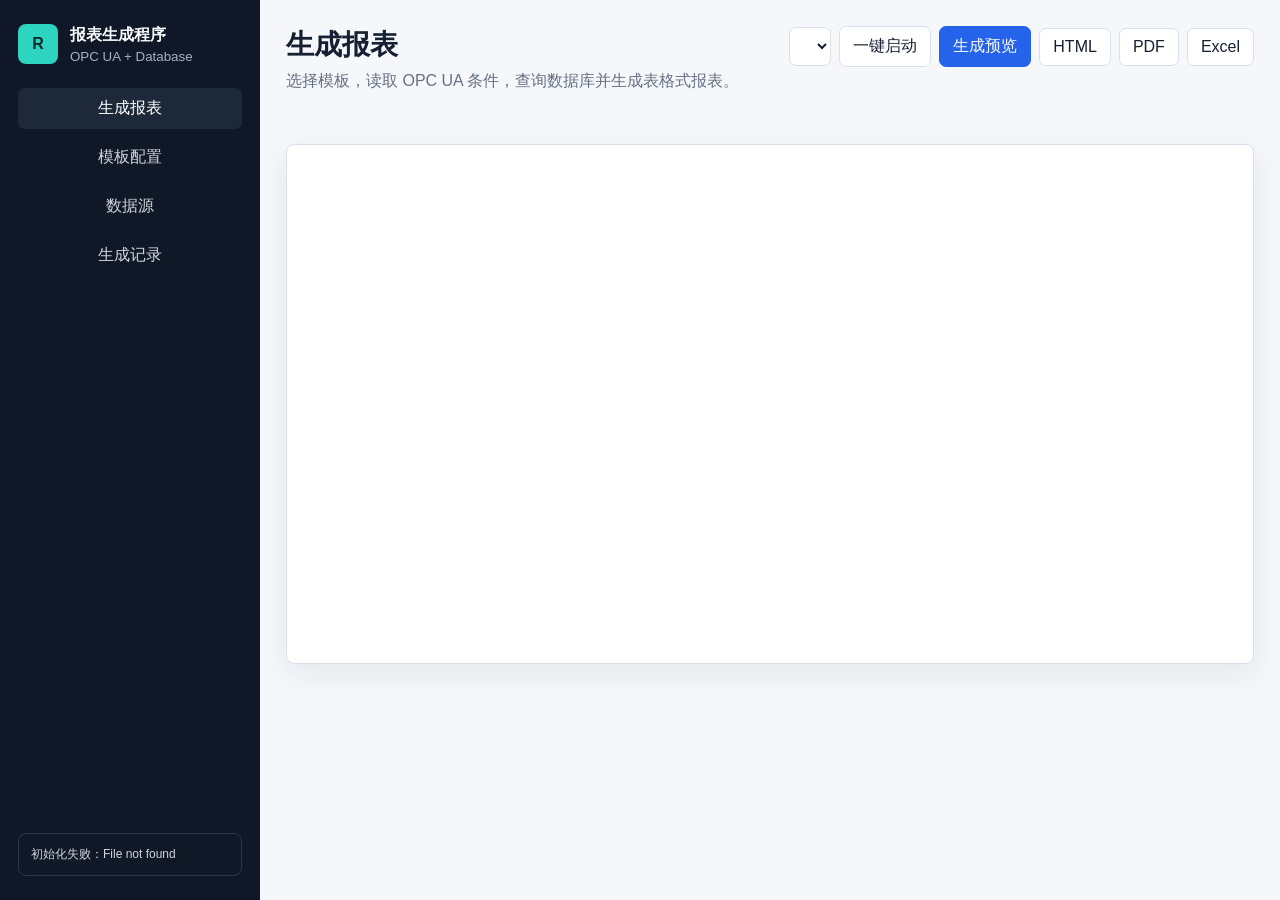
==== static/index.html @ 062dadb4 "init" ====
<!doctype html>
<html lang="zh-CN">
  <head>
    <meta charset="utf-8">
    <meta name="viewport" content="width=device-width, initial-scale=1">
    <title>报表生成程序</title>
    <link rel="stylesheet" href="/static/styles.css">
  </head>
  <body>
    <aside class="sidebar">
      <div class="brand">
        <span class="brand-mark">R</span>
        <div>
          <strong>报表生成程序</strong>
          <small>OPC UA + Database</small>
        </div>
      </div>
      <nav class="nav">
        <button class="nav-btn active" data-view="generate">生成报表</button>
        <button class="nav-btn" data-view="templates">模板配置</button>
        <button class="nav-btn" data-view="sources">数据源</button>
        <button class="nav-btn" data-view="runs">生成记录</button>
      </nav>
      <div class="health" id="health">检查服务中...</div>
    </aside>

    <main class="shell">
      <section class="view active" id="view-generate">
        <header class="page-head">
          <div>
            <h1>生成报表</h1>
            <p>选择模板，读取 OPC UA 条件，查询数据库并生成表格式报表。</p>
          </div>
          <div class="actions">
            <select id="templateSelect"></select>
            <button class="secondary" id="oneClickStartBtn">一键启动</button>
            <button id="generateBtn">生成预览</button>
            <button class="secondary" id="exportHtmlBtn">HTML</button>
            <button class="secondary" id="exportPdfBtn">PDF</button>
            <button class="secondary" id="exportExcelBtn">Excel</button>
          </div>
        </header>
        <div class="status-line" id="generateStatus"></div>
        <pre class="startup-result" id="startupResult"></pre>
        <article class="report-preview" id="reportPreview"></article>
      </section>

      <section class="view" id="view-templates">
        <header class="page-head">
          <div>
            <h1>模板配置</h1>
            <p>使用图形化设计器配置页面、页眉、正文和页脚；数据源在数据源页面统一维护，高级 JSON 仍保留用于排查。</p>
          </div>
          <div class="actions">
            <button class="secondary" id="newTemplateBtn">新建</button>
            <button class="secondary" id="copyTemplateBtn">复制</button>
            <button id="saveTemplateBtn">保存模板</button>
            <button class="danger" id="deleteTemplateBtn">删除</button>
          </div>
        </header>

        <div class="designer-layout">
          <section class="panel designer-side">
            <h2>模板列表</h2>
            <div id="templateList" class="list"></div>
          </section>

          <section class="panel designer-main">
            <label class="field compact-field">
              <span>模板名称</span>
              <input id="templateName" type="text">
            </label>

            <div class="tabbar" id="designerTabs">
              <button class="tab active" data-tab="page">页面设置</button>
              <button class="tab" data-tab="header">页眉</button>
              <button class="tab" data-tab="body">正文表格</button>
              <button class="tab" data-tab="footer">页脚</button>
              <button class="tab" data-tab="advanced">高级 JSON</button>
            </div>

            <div class="designer-tab active" id="tab-page">
              <div class="form-grid">
                <label class="field">
                  <span>纸张大小</span>
                  <select id="pageSize">
                    <option value="A4">A4</option>
                  </select>
                </label>
                <label class="field">
                  <span>方向</span>
                  <select id="pageOrientation">
                    <option value="portrait">纵向</option>
                    <option value="landscape">横向</option>
                  </select>
                </label>
                <label class="field">
                  <span>页边距 mm</span>
                  <input id="pageMargin" type="number" min="0" step="1">
                </label>
              </div>
            </div>

            <div class="designer-tab" id="tab-header">
              <div class="designer-toolbar">
                <strong>页眉表格</strong>
                <button class="secondary" data-region="header" data-table-action="add-row">加行</button>
                <button class="secondary" data-region="header" data-table-action="add-col">加列</button>
                <button class="secondary" data-region="header" data-table-action="remove-row">删行</button>
                <button class="secondary" data-region="header" data-table-action="remove-col">删列</button>
              </div>
              <div id="headerDesigner" class="table-designer"></div>
            </div>

            <div class="designer-tab" id="tab-body">
              <div class="form-grid">
                <label class="field">
                  <span>查询表</span>
                  <select id="bodyTable"></select>
                </label>
                <label class="field">
                  <span>返回行数</span>
                  <input id="bodyLimit" type="number" min="1" max="1000">
                </label>
                <label class="field">
                  <span>排序字段</span>
                  <select id="bodyOrderColumn"></select>
                </label>
                <label class="field">
                  <span>排序方向</span>
                  <select id="bodyOrderDirection">
                    <option value="ASC">升序</option>
                    <option value="DESC">降序</option>
                  </select>
                </label>
              </div>
              <div class="designer-toolbar">
                <strong>字段选择</strong>
                <button class="secondary" id="loadSchemaBtn">加载表结构</button>
              </div>
              <div id="bodyColumnsDesigner" class="column-designer"></div>
              <div class="designer-toolbar">
                <strong>筛选条件</strong>
                <button class="secondary" id="addFilterBtn">添加条件</button>
              </div>
              <div id="filterDesigner" class="filter-designer"></div>
              <div class="designer-toolbar">
                <strong>自定义正文表格</strong>
                <button class="secondary" id="addBodyCustomTableBtn">添加表格</button>
              </div>
              <div class="custom-table-bar">
                <label class="field">
                  <span>当前表格</span>
                  <select id="bodyCustomTableSelect"></select>
                </label>
                <label class="field">
                  <span>表格名称</span>
                  <input id="bodyCustomTableTitle">
                </label>
              </div>
              <div class="designer-toolbar">
                <button class="secondary" data-region="body_custom" data-table-action="add-row">加行</button>
                <button class="secondary" data-region="body_custom" data-table-action="add-col">加列</button>
                <button class="secondary" data-region="body_custom" data-table-action="remove-row">删行</button>
                <button class="secondary" data-region="body_custom" data-table-action="remove-col">删列</button>
                <button class="danger" id="removeBodyCustomTableBtn">删除当前表格</button>
              </div>
              <div id="bodyCustomTableDesigner" class="table-designer"></div>
            </div>

            <div class="designer-tab" id="tab-footer">
              <div class="designer-toolbar">
                <strong>页脚表格</strong>
                <button class="secondary" data-region="footer" data-table-action="add-row">加行</button>
                <button class="secondary" data-region="footer" data-table-action="add-col">加列</button>
                <button class="secondary" data-region="footer" data-table-action="remove-row">删行</button>
                <button class="secondary" data-region="footer" data-table-action="remove-col">删列</button>
              </div>
              <div id="footerDesigner" class="table-designer"></div>
            </div>

            <div class="designer-tab" id="tab-advanced">
              <div class="editor-toolbar">
                <button class="secondary" id="formatTemplateBtn">格式化 JSON</button>
                <button class="secondary" id="applyJsonBtn">应用 JSON 到设计器</button>
                <button class="secondary" id="previewEditedBtn">预览当前编辑</button>
              </div>
              <textarea id="templateEditor" spellcheck="false"></textarea>
            </div>

            <div class="status-line" id="templateStatus"></div>
          </section>

          <aside class="panel property-panel">
            <h2>属性</h2>
            <div id="propertyPanel" class="property-content"></div>
          </aside>
        </div>
      </section>

      <section class="view" id="view-sources">
        <header class="page-head">
          <div>
            <h1>数据源</h1>
            <p>集中管理 OPC UA 点位和数据库连接，模板中直接引用已添加的数据点。</p>
          </div>
        </header>

        <div class="source-tabs" id="sourceTabs">
          <button class="tab active" data-source-tab="opcua">OPC UA 点位</button>
          <button class="tab" data-source-tab="database">数据库</button>
          <button class="tab" data-source-tab="diagnostics">诊断输出</button>
        </div>

        <section class="source-tab active" id="source-tab-opcua">
          <div class="opc-workbench">
            <section class="panel opc-connection-panel">
              <h2>连接与浏览</h2>
              <label class="field">
                <span>服务器地址</span>
                <input id="opcServer" value="opc.tcp://192.168.50.233:4840">
              </label>
              <label class="field">
                <span>浏览根节点</span>
                <input id="opcRoot" value="ns=6;i=1000">
              </label>
              <label class="field">
                <span>搜索节点</span>
                <input id="opcSearch" placeholder="输入 AIR、AP1、TimeSt 等关键字">
              </label>
              <details class="advanced-box">
                <summary>高级调试</summary>
                <label class="field">
                  <span>Mock 节点值 JSON</span>
                  <textarea id="opcValues">{"batch_no":"B20260514","shift":"A","operator":"张三"}</textarea>
                </label>
              </details>
              <div class="actions">
                <button id="testOpcBtn">连接</button>
                <button class="secondary" id="browseOpcBtn">刷新浏览树</button>
                <button class="secondary" id="readOpcBtn">读取点位库</button>
              </div>
              <div class="subhead">节点树</div>
              <div id="opcBrowseList" class="opc-tree"></div>
            </section>

            <section class="panel opc-points-panel">
              <h2>已添加数据点</h2>
              <div id="opcPointList" class="opc-point-list"></div>
            </section>
          </div>
        </section>

        <section class="source-tab" id="source-tab-database">
          <div class="source-layout">
            <section class="panel">
              <h2>数据库测试</h2>
            <label class="field">
              <span>数据库类型</span>
              <select id="dbType">
                <option value="mysql" selected>MySQL</option>
                <option value="sqlite">SQLite</option>
              </select>
            </label>
            <div class="db-grid">
              <label class="field">
                <span>Host</span>
                <input id="dbHost" value="192.168.50.22">
              </label>
              <label class="field">
                <span>Port</span>
                <input id="dbPort" type="number" value="3306">
              </label>
              <label class="field">
                <span>Username</span>
                <input id="dbUser" value="root">
              </label>
              <label class="field">
                <span>Password</span>
                <input id="dbPassword" type="password" value="Br54644800@">
              </label>
            </div>
            <label class="field">
              <span>数据库名</span>
              <input id="dbName" value="wn_10">
            </label>
            <label class="field">
              <span>SQLite 路径</span>
              <input id="dbPath">
            </label>
            <label class="field">
              <span>查询表</span>
              <input id="dbTable" value="Group1_20260511">
            </label>
            <label class="field">
              <span>查询列，逗号分隔</span>
              <input id="dbColumns" value="id,collection_time,AIR,AP1,AP2,CP,CT,EC,ES">
            </label>
            <div class="actions">
              <button id="testDbBtn">测试连接</button>
              <button class="secondary" id="schemaDbBtn">查看表结构</button>
              <button class="secondary" id="previewDbBtn">预览查询</button>
            </div>
            <pre class="result" id="dbResult"></pre>
            </section>
          </div>
        </section>

        <section class="source-tab" id="source-tab-diagnostics">
          <section class="panel">
            <h2>诊断输出</h2>
            <pre class="result" id="opcResult"></pre>
          </section>
        </section>
      </section>

      <section class="view" id="view-runs">
        <header class="page-head">
          <div>
            <h1>生成记录</h1>
            <p>记录每次报表生成状态，方便追踪失败原因。</p>
          </div>
          <button id="refreshRunsBtn">刷新</button>
        </header>
        <section class="panel">
          <table class="data-table" id="runsTable"></table>
        </section>
      </section>
    </main>

    <script src="/static/app.js"></script>
  </body>
</html>
---- static/styles.css ----
:root {
  color-scheme: light;
  --bg: #f5f7fa;
  --panel: #ffffff;
  --text: #172033;
  --muted: #657184;
  --line: #d9e0ea;
  --accent: #2563eb;
  --accent-dark: #1d4ed8;
  --danger: #b42318;
  --shadow: 0 10px 30px rgba(20, 33, 61, 0.08);
  font-family: Arial, "Microsoft YaHei", sans-serif;
}

* {
  box-sizing: border-box;
}

body {
  margin: 0;
  min-height: 100vh;
  display: grid;
  grid-template-columns: 260px 1fr;
  background: var(--bg);
  color: var(--text);
}

.sidebar {
  background: #101828;
  color: #f8fafc;
  padding: 24px 18px;
  display: flex;
  flex-direction: column;
  gap: 24px;
}

.brand {
  display: flex;
  align-items: center;
  gap: 12px;
}

.brand-mark {
  width: 40px;
  height: 40px;
  border-radius: 8px;
  display: grid;
  place-items: center;
  background: #2dd4bf;
  color: #062c2a;
  font-weight: 700;
}

.brand small {
  display: block;
  margin-top: 3px;
  color: #a7b0bf;
}

.nav {
  display: grid;
  gap: 8px;
}

.nav-btn {
  width: 100%;
  justify-content: flex-start;
  background: transparent;
  color: #d0d5dd;
  border-color: transparent;
}

.nav-btn.active,
.nav-btn:hover {
  background: #1d2939;
  color: #ffffff;
}

.health {
  margin-top: auto;
  padding: 12px;
  border: 1px solid rgba(255, 255, 255, 0.12);
  color: #d0d5dd;
  font-size: 12px;
  border-radius: 8px;
}

.shell {
  min-width: 0;
  padding: 26px;
  overflow-x: hidden;
}

.view {
  display: none;
}

.view.active {
  display: block;
}

.page-head {
  display: flex;
  align-items: flex-start;
  justify-content: space-between;
  gap: 18px;
  margin-bottom: 18px;
}

h1,
h2 {
  margin: 0;
  letter-spacing: 0;
}

h1 {
  font-size: 28px;
}

h2 {
  font-size: 17px;
  margin-bottom: 14px;
}

p {
  margin: 7px 0 0;
  color: var(--muted);
}

button,
select,
input,
textarea {
  font: inherit;
}

button {
  border: 1px solid var(--accent);
  background: var(--accent);
  color: #fff;
  border-radius: 7px;
  padding: 9px 13px;
  cursor: pointer;
  min-height: 38px;
}

button:hover {
  background: var(--accent-dark);
}

button.secondary {
  background: #fff;
  color: var(--text);
  border-color: var(--line);
}

button.secondary:hover {
  background: #eef2f6;
}

button.danger {
  background: var(--danger);
  border-color: var(--danger);
}

.actions {
  display: flex;
  flex-wrap: wrap;
  gap: 8px;
  align-items: center;
}

select,
input,
textarea {
  border: 1px solid var(--line);
  border-radius: 7px;
  background: #fff;
  color: var(--text);
  padding: 9px 10px;
  min-height: 38px;
}

textarea {
  resize: vertical;
}

.panel {
  background: var(--panel);
  border: 1px solid var(--line);
  border-radius: 8px;
  padding: 16px;
  box-shadow: var(--shadow);
}

.editor-layout {
  display: grid;
  grid-template-columns: 280px minmax(0, 1fr);
  gap: 16px;
}

.designer-layout {
  display: grid;
  grid-template-columns: 250px minmax(0, 1fr) minmax(260px, 300px);
  gap: 16px;
  align-items: start;
  min-width: 0;
}

.designer-side,
.property-panel {
  position: sticky;
  top: 18px;
}

.designer-main {
  min-width: 0;
}

.property-panel {
  min-width: 0;
}

.compact-field {
  max-width: 520px;
}

.tabbar {
  display: flex;
  flex-wrap: wrap;
  gap: 8px;
  margin: 6px 0 16px;
  padding-bottom: 12px;
  border-bottom: 1px solid var(--line);
}

.tab {
  background: #fff;
  color: var(--text);
  border-color: var(--line);
  min-height: 34px;
  padding: 7px 11px;
}

.tab.active {
  background: var(--accent);
  color: #fff;
  border-color: var(--accent);
}

.designer-tab {
  display: none;
}

.designer-tab.active {
  display: block;
}

.form-grid {
  display: grid;
  grid-template-columns: repeat(2, minmax(0, 1fr));
  gap: 12px;
}

.form-grid .full {
  grid-column: 1 / -1;
}

.custom-table-bar {
  display: grid;
  grid-template-columns: minmax(160px, 0.8fr) minmax(180px, 1.2fr);
  gap: 12px;
  margin-bottom: 10px;
}

.designer-toolbar {
  display: flex;
  align-items: center;
  flex-wrap: wrap;
  gap: 8px;
  justify-content: space-between;
  margin: 12px 0;
}

.designer-table {
  width: 100%;
  border-collapse: collapse;
  table-layout: fixed;
  background: #fff;
}

.designer-table td {
  border: 1px solid var(--line);
  padding: 4px;
  min-width: 0;
}

.designer-cell {
  width: 100%;
  min-height: 54px;
  display: block;
  padding: 8px;
  border-radius: 6px;
  border: 1px solid transparent;
  background: #f8fafc;
  color: var(--text);
  text-align: left;
  overflow-wrap: anywhere;
  word-break: break-word;
  white-space: normal;
  line-height: 1.25;
  font-size: 14px;
  max-height: 92px;
  overflow: auto;
}

.designer-cell:hover,
.designer-cell.selected {
  border-color: var(--accent);
  background: #eff6ff;
}

.table-designer,
.column-designer,
.filter-designer {
  overflow: auto;
}

.column-row,
.filter-row {
  display: grid;
  grid-template-columns: minmax(140px, 1fr) minmax(160px, 1fr) auto auto;
  gap: 8px;
  align-items: center;
  padding: 8px;
  border: 1px solid var(--line);
  border-radius: 8px;
  margin-bottom: 8px;
  background: #fff;
}

.column-row.enabled {
  background: #f8fbff;
  border-color: #b8cdfa;
}

.filter-row {
  grid-template-columns: minmax(100px, 1fr) 72px 92px minmax(120px, 1.2fr) minmax(100px, 1fr) auto;
}

.report-section h3 {
  margin: 12px 0 6px;
  font-size: 16px;
}

.icon-btn {
  min-width: 38px;
  min-height: 34px;
  padding: 5px 8px;
}

.property-content {
  display: grid;
  gap: 10px;
  min-width: 0;
}

.property-content .field,
.property-content input,
.property-content select,
.property-content textarea {
  min-width: 0;
  width: 100%;
}

.property-title {
  padding: 10px;
  border-radius: 8px;
  background: #f8fafc;
  color: #344054;
  font-size: 13px;
}

.empty-note {
  color: var(--muted);
  background: #f8fafc;
  border: 1px dashed var(--line);
  border-radius: 8px;
  padding: 12px;
  font-size: 13px;
}

.full-btn {
  width: 100%;
}

.compact-result {
  min-height: 140px;
  max-height: 260px;
}

.two-col {
  display: grid;
  grid-template-columns: repeat(2, minmax(0, 1fr));
  gap: 16px;
}

.source-layout {
  display: grid;
  grid-template-columns: minmax(0, 1.35fr) minmax(360px, 0.65fr);
  gap: 16px;
}

.source-tabs {
  display: flex;
  gap: 8px;
  flex-wrap: wrap;
  margin-bottom: 16px;
}

.source-tab {
  display: none;
}

.source-tab.active {
  display: block;
}

.opc-workbench {
  display: grid;
  grid-template-columns: minmax(520px, 1.35fr) minmax(340px, 0.65fr);
  gap: 16px;
  align-items: start;
}

.opc-connection-panel,
.opc-detail-panel,
.opc-points-panel {
  min-width: 0;
}

.subhead {
  color: var(--muted);
  font-size: 13px;
  margin-bottom: 8px;
}

.advanced-box {
  margin-bottom: 12px;
  border: 1px solid var(--line);
  border-radius: 8px;
  padding: 9px 10px;
  background: #f8fafc;
}

.advanced-box summary {
  cursor: pointer;
  color: #344054;
}

.opc-tree,
.opc-point-list {
  display: grid;
  gap: 8px;
  max-height: 560px;
  overflow: auto;
  padding-right: 4px;
}

.opc-tree-node,
.opc-point {
  border: 1px solid var(--line);
  border-radius: 8px;
  padding: 9px;
  background: #fff;
  display: grid;
  gap: 6px;
}

.opc-tree-node {
  grid-template-columns: 28px minmax(0, 1fr) auto auto;
  align-items: center;
  text-align: left;
  width: 100%;
  color: var(--text);
}

.opc-tree-node.selected {
  border-color: var(--accent);
  background: #eff6ff;
}

.tree-expander {
  width: 26px;
  min-width: 26px;
  height: 26px;
  min-height: 26px;
  padding: 0;
  display: grid;
  place-items: center;
  border-radius: 6px;
}

.tree-main {
  min-width: 0;
}

.opc-node-title,
.opc-point-title {
  font-weight: 700;
  color: #243047;
}

.opc-node-meta,
.opc-point-meta {
  color: var(--muted);
  font-family: Consolas, "Courier New", monospace;
  font-size: 12px;
  overflow-wrap: anywhere;
}

.opc-node-value {
  color: #0f766e;
  font-size: 12px;
  overflow-wrap: anywhere;
}

.node-detail {
  display: grid;
  gap: 12px;
}

.detail-grid {
  display: grid;
  gap: 10px;
}

.detail-item {
  border-bottom: 1px solid var(--line);
  padding-bottom: 8px;
}

.detail-item span {
  display: block;
  color: var(--muted);
  font-size: 12px;
  margin-bottom: 4px;
}

.detail-item code {
  font-family: Consolas, "Courier New", monospace;
  overflow-wrap: anywhere;
}

.point-editor {
  display: grid;
  gap: 10px;
}

.opc-point-actions {
  display: flex;
  gap: 8px;
  flex-wrap: wrap;
}

.tree-inline-input {
  min-width: 150px;
  width: 190px;
}

.db-grid {
  display: grid;
  grid-template-columns: repeat(2, minmax(0, 1fr));
  gap: 10px;
}

.field {
  display: grid;
  gap: 6px;
  margin-bottom: 12px;
}

.field span {
  color: var(--muted);
  font-size: 13px;
}

.editor-panel {
  min-width: 0;
}

.editor-toolbar {
  display: flex;
  justify-content: flex-end;
  gap: 8px;
  margin-bottom: 10px;
}

#templateEditor {
  width: 100%;
  min-height: 560px;
  font-family: Consolas, "Courier New", monospace;
  font-size: 13px;
  line-height: 1.55;
}

.list {
  display: grid;
  gap: 8px;
}

.list button {
  text-align: left;
  justify-content: flex-start;
  background: #fff;
  border-color: var(--line);
  color: var(--text);
}

.list button.active {
  border-color: var(--accent);
  background: #eff6ff;
}

.status-line {
  min-height: 24px;
  color: var(--muted);
  margin-bottom: 10px;
}

.report-preview {
  background: #fff;
  border: 1px solid var(--line);
  border-radius: 8px;
  min-height: 520px;
  padding: 22px;
  box-shadow: var(--shadow);
  overflow: auto;
}

.report-title {
  display: flex;
  align-items: baseline;
  justify-content: space-between;
  gap: 12px;
  border-bottom: 1px solid var(--line);
  padding-bottom: 12px;
  margin-bottom: 14px;
}

.report-title strong {
  font-size: 24px;
}

.report-title span {
  color: var(--muted);
  font-size: 13px;
}

.data-table,
.report-table {
  width: 100%;
  border-collapse: collapse;
  margin: 12px 0;
}

.data-table th,
.data-table td,
.report-table th,
.report-table td {
  border: 1px solid var(--line);
  padding: 8px 10px;
  text-align: left;
  vertical-align: top;
  font-size: 13px;
}

.data-table th,
.report-table th {
  background: #eef2f6;
  color: #344054;
}

.result {
  min-height: 180px;
  max-height: 360px;
  overflow: auto;
  background: #101828;
  color: #d1fadf;
  padding: 12px;
  border-radius: 8px;
  white-space: pre-wrap;
}

.startup-result {
  display: none;
  max-height: 260px;
  overflow: auto;
  margin: 0 0 14px;
  padding: 12px;
  border-radius: 8px;
  border: 1px solid var(--line);
  background: #ffffff;
  color: #344054;
  white-space: pre-wrap;
}

.startup-result.active {
  display: block;
}

@media (max-width: 1280px) {
  .designer-layout {
    grid-template-columns: 250px minmax(0, 1fr);
  }

  .property-panel {
    grid-column: 2;
    position: static;
  }
}

@media (max-width: 960px) {
  body {
    grid-template-columns: 1fr;
  }

  .sidebar {
    position: static;
  }

  .page-head,
  .two-col,
  .source-layout,
  .opc-workbench,
  .editor-layout,
  .designer-layout,
  .form-grid,
  .custom-table-bar {
    grid-template-columns: 1fr;
    display: grid;
  }

  .designer-side,
  .property-panel {
    position: static;
  }

  .column-row,
  .filter-row {
    grid-template-columns: 1fr;
  }

  .actions {
    width: 100%;
  }
}
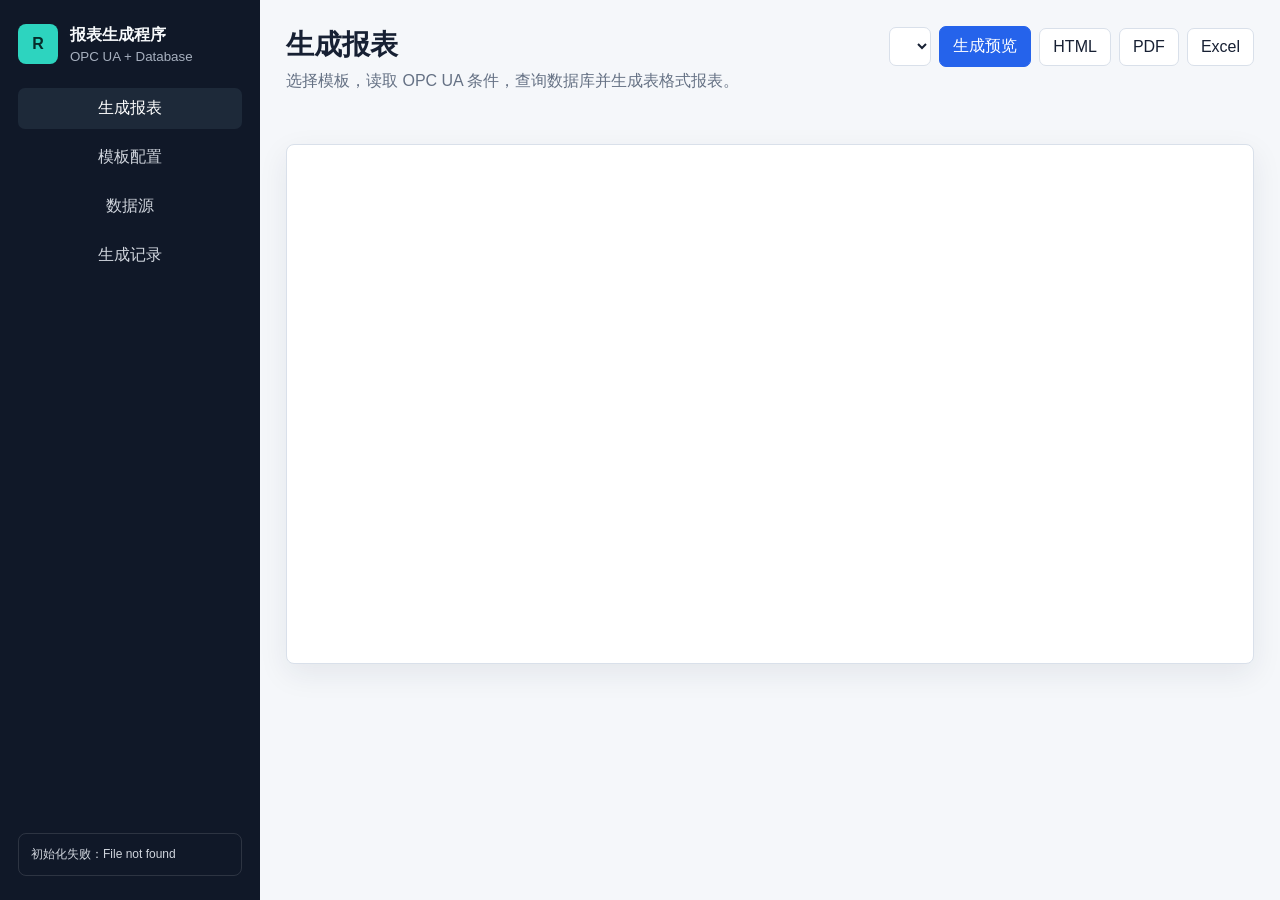
==== commit 2781a961: "chore: 优化生成报表、模板配置的跳转逻辑；删除一键启动入口" ====
--- a/static/index.html
+++ b/static/index.html
@@ -1,10 +1,10 @@
-<!doctype html>
+﻿<!doctype html>
 <html lang="zh-CN">
   <head>
     <meta charset="utf-8">
     <meta name="viewport" content="width=device-width, initial-scale=1">
     <title>报表生成程序</title>
-    <link rel="stylesheet" href="/static/styles.css">
+    <link rel="stylesheet" href="/static/styles.css?v=20260518-1350">
   </head>
   <body>
     <aside class="sidebar">
@@ -33,7 +33,6 @@
           </div>
           <div class="actions">
             <select id="templateSelect"></select>
-            <button class="secondary" id="oneClickStartBtn">一键启动</button>
             <button id="generateBtn">生成预览</button>
             <button class="secondary" id="exportHtmlBtn">HTML</button>
             <button class="secondary" id="exportPdfBtn">PDF</button>
@@ -41,7 +40,6 @@
           </div>
         </header>
         <div class="status-line" id="generateStatus"></div>
-        <pre class="startup-result" id="startupResult"></pre>
         <article class="report-preview" id="reportPreview"></article>
       </section>
 
@@ -73,6 +71,7 @@
 
             <div class="tabbar" id="designerTabs">
               <button class="tab active" data-tab="page">页面设置</button>
+              <button class="tab" data-tab="communication">通讯配置</button>
               <button class="tab" data-tab="header">页眉</button>
               <button class="tab" data-tab="body">正文表格</button>
               <button class="tab" data-tab="footer">页脚</button>
@@ -98,10 +97,92 @@
                   <span>页边距 mm</span>
                   <input id="pageMargin" type="number" min="0" step="1">
                 </label>
+                <label class="field">
+                  <span>PDF 页码</span>
+                  <select id="pageNumberPosition">
+                    <option value="none">不显示</option>
+                    <option value="top-left">顶部左</option>
+                    <option value="top-center">顶部居中</option>
+                    <option value="top-right">顶部右</option>
+                    <option value="bottom-left">底部左</option>
+                    <option value="bottom-center">底部居中</option>
+                    <option value="bottom-right">底部右</option>
+                  </select>
+                </label>
+              </div>
+            </div>
+
+            <div class="designer-tab" id="tab-communication">
+              <div class="config-section">
+                <h3>OPC UA 配置</h3>
+                <div class="form-grid">
+                  <label class="field">
+                    <span>服务器地址</span>
+                    <input id="tplOpcServer" value="mock://local">
+                  </label>
+                  <label class="field">
+                    <span>浏览根节点</span>
+                    <input id="tplOpcRoot" value="ns=6;i=1000">
+                  </label>
+                </div>
+                <div class="actions">
+                  <button class="secondary" id="browseTplOpcBtn">刷新模板点位</button>
+                </div>
+              </div>
+
+              <div class="config-section">
+                <h3>数据库配置</h3>
+                <div class="form-grid">
+                  <label class="field">
+                    <span>数据库类型</span>
+                    <select id="tplDbType">
+                      <option value="sqlite">SQLite</option>
+                      <option value="mysql">MySQL</option>
+                    </select>
+                  </label>
+                </div>
+                <div id="tplMysqlDbSettings" class="db-settings-panel">
+                  <div class="db-grid">
+                    <label class="field">
+                      <span>Host</span>
+                      <input id="tplDbHost" value="127.0.0.1">
+                    </label>
+                    <label class="field">
+                      <span>Port</span>
+                      <input id="tplDbPort" type="number" value="3306">
+                    </label>
+                    <label class="field">
+                      <span>Username</span>
+                      <input id="tplDbUser" value="">
+                    </label>
+                    <label class="field">
+                      <span>Password</span>
+                      <input id="tplDbPassword" type="password" value="">
+                    </label>
+                  </div>
+                  <label class="field">
+                    <span>数据库名</span>
+                    <input id="tplDbName" value="">
+                  </label>
+                </div>
+                <div id="tplSqliteDbSettings" class="db-settings-panel">
+                  <label class="field">
+                    <span>SQLite 路径</span>
+                    <input id="tplDbPath">
+                  </label>
+                </div>
+                <div class="actions">
+                  <button class="secondary" id="testTplDbBtn">测试模板数据库</button>
+                  <button class="secondary" id="loadSchemaBtn">加载表结构</button>
+                </div>
               </div>
             </div>
 
             <div class="designer-tab" id="tab-header">
+              <label class="option-row">
+                <input id="headerRepeatPdf" type="checkbox">
+                <span>PDF 导出时每页添加页眉</span>
+              </label>
               <div class="designer-toolbar">
                 <strong>页眉表格</strong>
                 <button class="secondary" data-region="header" data-table-action="add-row">加行</button>
@@ -113,62 +194,95 @@
             </div>
 
             <div class="designer-tab" id="tab-body">
-              <div class="form-grid">
-                <label class="field">
-                  <span>查询表</span>
-                  <select id="bodyTable"></select>
-                </label>
-                <label class="field">
-                  <span>返回行数</span>
-                  <input id="bodyLimit" type="number" min="1" max="1000">
-                </label>
-                <label class="field">
-                  <span>排序字段</span>
-                  <select id="bodyOrderColumn"></select>
-                </label>
-                <label class="field">
-                  <span>排序方向</span>
-                  <select id="bodyOrderDirection">
-                    <option value="ASC">升序</option>
-                    <option value="DESC">降序</option>
+              <div class="body-insert-panel">
+                <label class="field">
+                  <span>插入表格类型</span>
+                  <select id="bodyInsertKind">
+                    <option value="query">数据库查询表</option>
+                    <option value="custom">自定义表</option>
                   </select>
                 </label>
-              </div>
-              <div class="designer-toolbar">
-                <strong>字段选择</strong>
-                <button class="secondary" id="loadSchemaBtn">加载表结构</button>
-              </div>
-              <div id="bodyColumnsDesigner" class="column-designer"></div>
-              <div class="designer-toolbar">
-                <strong>筛选条件</strong>
-                <button class="secondary" id="addFilterBtn">添加条件</button>
-              </div>
-              <div id="filterDesigner" class="filter-designer"></div>
-              <div class="designer-toolbar">
-                <strong>自定义正文表格</strong>
-                <button class="secondary" id="addBodyCustomTableBtn">添加表格</button>
-              </div>
-              <div class="custom-table-bar">
-                <label class="field">
-                  <span>当前表格</span>
-                  <select id="bodyCustomTableSelect"></select>
-                </label>
-                <label class="field">
-                  <span>表格名称</span>
-                  <input id="bodyCustomTableTitle">
-                </label>
-              </div>
-              <div class="designer-toolbar">
-                <button class="secondary" data-region="body_custom" data-table-action="add-row">加行</button>
-                <button class="secondary" data-region="body_custom" data-table-action="add-col">加列</button>
-                <button class="secondary" data-region="body_custom" data-table-action="remove-row">删行</button>
-                <button class="secondary" data-region="body_custom" data-table-action="remove-col">删列</button>
-                <button class="danger" id="removeBodyCustomTableBtn">删除当前表格</button>
-              </div>
-              <div id="bodyCustomTableDesigner" class="table-designer"></div>
+                <button id="insertBodyTableBtn">插入表格</button>
+              </div>
+
+              <div class="body-list-head">
+                <strong>正文表格列表</strong>
+                <span>按列表顺序生成正文内容，点击“配置”进入二级设置。</span>
+              </div>
+              <div id="bodyTableList" class="body-table-list"></div>
+              <div id="bodyTablesEmpty" class="empty-note">尚未添加任何正文表格，请先插入数据库查询表或自定义表。</div>
+              <div id="bodyTableDetailHost" hidden></div>
+
+              <div id="bodyTableDetail" class="body-detail-panel">
+                <div class="body-detail-head">
+                  <div>
+                    <strong id="bodyTableDetailTitle">当前表格配置</strong>
+                    <span id="bodyTableDetailMeta"></span>
+                  </div>
+                  <button class="secondary" id="closeBodyTableEditorBtn">收起配置</button>
+                </div>
+                <div class="form-grid">
+                  <label class="field">
+                    <span>设置名称</span>
+                    <input id="bodyTableName" placeholder="用于配置列表">
+                  </label>
+                  <label class="field">
+                    <span>打印显示名称</span>
+                    <input id="bodyTableTitle" placeholder="可留空">
+                  </label>
+                </div>
+
+                <div id="bodyQueryEditor" class="body-subpanel">
+                  <div class="form-grid">
+                    <label class="field">
+                      <span>查询表</span>
+                      <select id="bodyTable"></select>
+                    </label>
+                    <label class="field">
+                      <span>返回行数</span>
+                      <input id="bodyLimit" type="number" min="1" max="1000">
+                    </label>
+                    <label class="field">
+                      <span>排序字段</span>
+                      <select id="bodyOrderColumn"></select>
+                    </label>
+                    <label class="field">
+                      <span>排序方向</span>
+                      <select id="bodyOrderDirection">
+                        <option value="ASC">升序</option>
+                        <option value="DESC">降序</option>
+                      </select>
+                    </label>
+                  </div>
+                  <div class="designer-toolbar">
+                    <strong>字段选择</strong>
+                  </div>
+                  <div id="bodyColumnsDesigner" class="column-designer"></div>
+                  <div class="designer-toolbar">
+                    <strong>筛选条件</strong>
+                    <button class="secondary" id="addFilterBtn">添加条件</button>
+                  </div>
+                  <div id="filterDesigner" class="filter-designer"></div>
+                </div>
+
+                <div id="bodyCustomEditor" class="body-subpanel">
+                  <div class="designer-toolbar">
+                    <strong>自定义表格单元格</strong>
+                    <button class="secondary" data-region="body_custom" data-table-action="add-row">加行</button>
+                    <button class="secondary" data-region="body_custom" data-table-action="add-col">加列</button>
+                    <button class="secondary" data-region="body_custom" data-table-action="remove-row">删行</button>
+                    <button class="secondary" data-region="body_custom" data-table-action="remove-col">删列</button>
+                  </div>
+                  <div id="bodyCustomTableDesigner" class="table-designer"></div>
+                </div>
+              </div>
             </div>
 
             <div class="designer-tab" id="tab-footer">
+              <label class="option-row">
+                <input id="footerRepeatPdf" type="checkbox">
+                <span>PDF 导出时每页添加页脚</span>
+              </label>
               <div class="designer-toolbar">
                 <strong>页脚表格</strong>
                 <button class="secondary" data-region="footer" data-table-action="add-row">加行</button>
@@ -183,7 +297,10 @@
               <div class="editor-toolbar">
                 <button class="secondary" id="formatTemplateBtn">格式化 JSON</button>
                 <button class="secondary" id="applyJsonBtn">应用 JSON 到设计器</button>
+                <button class="secondary" id="exportTemplateJsonBtn">导出 JSON</button>
+                <button class="secondary" id="importTemplateJsonBtn">加载 JSON</button>
                 <button class="secondary" id="previewEditedBtn">预览当前编辑</button>
+                <input id="templateJsonFile" type="file" accept="application/json,.json" hidden>
               </div>
               <textarea id="templateEditor" spellcheck="false"></textarea>
             </div>
@@ -202,13 +319,12 @@
         <header class="page-head">
           <div>
             <h1>数据源</h1>
-            <p>集中管理 OPC UA 点位和数据库连接，模板中直接引用已添加的数据点。</p>
+            <p>集中管理 OPC UA 点位，数据库连接在模板的通讯配置中维护。</p>
           </div>
         </header>
 
         <div class="source-tabs" id="sourceTabs">
           <button class="tab active" data-source-tab="opcua">OPC UA 点位</button>
-          <button class="tab" data-source-tab="database">数据库</button>
           <button class="tab" data-source-tab="diagnostics">诊断输出</button>
         </div>
 
@@ -218,7 +334,7 @@
               <h2>连接与浏览</h2>
               <label class="field">
                 <span>服务器地址</span>
-                <input id="opcServer" value="opc.tcp://192.168.50.233:4840">
+                <input id="opcServer" value="mock://local">
               </label>
               <label class="field">
                 <span>浏览根节点</span>
@@ -247,61 +363,6 @@
             <section class="panel opc-points-panel">
               <h2>已添加数据点</h2>
               <div id="opcPointList" class="opc-point-list"></div>
-            </section>
-          </div>
-        </section>
-
-        <section class="source-tab" id="source-tab-database">
-          <div class="source-layout">
-            <section class="panel">
-              <h2>数据库测试</h2>
-            <label class="field">
-              <span>数据库类型</span>
-              <select id="dbType">
-                <option value="mysql" selected>MySQL</option>
-                <option value="sqlite">SQLite</option>
-              </select>
-            </label>
-            <div class="db-grid">
-              <label class="field">
-                <span>Host</span>
-                <input id="dbHost" value="192.168.50.22">
-              </label>
-              <label class="field">
-                <span>Port</span>
-                <input id="dbPort" type="number" value="3306">
-              </label>
-              <label class="field">
-                <span>Username</span>
-                <input id="dbUser" value="root">
-              </label>
-              <label class="field">
-                <span>Password</span>
-                <input id="dbPassword" type="password" value="Br54644800@">
-              </label>
-            </div>
-            <label class="field">
-              <span>数据库名</span>
-              <input id="dbName" value="wn_10">
-            </label>
-            <label class="field">
-              <span>SQLite 路径</span>
-              <input id="dbPath">
-            </label>
-            <label class="field">
-              <span>查询表</span>
-              <input id="dbTable" value="Group1_20260511">
-            </label>
-            <label class="field">
-              <span>查询列，逗号分隔</span>
-              <input id="dbColumns" value="id,collection_time,AIR,AP1,AP2,CP,CT,EC,ES">
-            </label>
-            <div class="actions">
-              <button id="testDbBtn">测试连接</button>
-              <button class="secondary" id="schemaDbBtn">查看表结构</button>
-              <button class="secondary" id="previewDbBtn">预览查询</button>
-            </div>
-            <pre class="result" id="dbResult"></pre>
             </section>
           </div>
         </section>
@@ -328,6 +389,9 @@
       </section>
     </main>
 
-    <script src="/static/app.js"></script>
+    <script type="module" src="/static/app.js?v=20260518-1350"></script>
+    <div id="toastContainer" class="toast-container"></div>
   </body>
 </html>
+
+
--- a/static/styles.css
+++ b/static/styles.css
@@ -266,11 +266,48 @@
   grid-column: 1 / -1;
 }
 
+.hidden {
+  display: none !important;
+}
+
+.option-row {
+  display: inline-flex;
+  align-items: center;
+  gap: 8px;
+  margin: 4px 0 10px;
+  color: #344054;
+  font-size: 14px;
+}
+
+.option-row input {
+  width: 16px;
+  height: 16px;
+}
+
+.config-section {
+  margin-top: 0;
+  padding-top: 0;
+}
+
+.config-section + .config-section {
+  margin-top: 18px;
+  padding-top: 16px;
+  border-top: 1px solid var(--line);
+}
+
+.config-section h3 {
+  margin: 0 0 12px;
+  font-size: 15px;
+  letter-spacing: 0;
+}
+
+.body-insert-panel,
 .custom-table-bar {
   display: grid;
-  grid-template-columns: minmax(160px, 0.8fr) minmax(180px, 1.2fr);
+  grid-template-columns: minmax(180px, 1fr) auto;
   gap: 12px;
   margin-bottom: 10px;
+  align-items: end;
 }
 
 .designer-toolbar {
@@ -329,7 +366,7 @@
 .column-row,
 .filter-row {
   display: grid;
-  grid-template-columns: minmax(140px, 1fr) minmax(160px, 1fr) auto auto;
+  grid-template-columns: minmax(140px, 1fr) minmax(150px, 1fr) 94px auto auto;
   gap: 8px;
   align-items: center;
   padding: 8px;
@@ -346,6 +383,11 @@
 
 .filter-row {
   grid-template-columns: minmax(100px, 1fr) 72px 92px minmax(120px, 1.2fr) minmax(100px, 1fr) auto;
+}
+
+.db-settings-panel {
+  display: grid;
+  gap: 12px;
 }
 
 .report-section h3 {
@@ -392,6 +434,131 @@
 
 .full-btn {
   width: 100%;
+}
+
+.body-list-head {
+  display: flex;
+  align-items: baseline;
+  justify-content: space-between;
+  gap: 12px;
+  margin: 14px 0 8px;
+}
+
+.body-list-head span {
+  color: var(--muted);
+  font-size: 13px;
+}
+
+.body-table-list {
+  display: grid;
+  gap: 8px;
+  margin-bottom: 12px;
+}
+
+.body-table-item {
+  display: grid;
+  grid-template-columns: minmax(0, 1fr) auto;
+  gap: 8px;
+  align-items: stretch;
+  border: 1px solid var(--line);
+  border-radius: 8px;
+  background: #fff;
+  padding: 8px;
+}
+
+.body-table-detail-host {
+  grid-column: 1 / -1;
+}
+
+.body-table-item.active {
+  border-color: var(--accent);
+  background: #f8fbff;
+}
+
+.body-table-main {
+  display: grid;
+  grid-template-columns: auto minmax(0, 1fr);
+  gap: 4px 8px;
+  align-items: center;
+  text-align: left;
+  color: var(--text);
+  background: transparent;
+  border: 0;
+  padding: 4px;
+  min-width: 0;
+}
+
+.body-table-main:hover {
+  background: transparent;
+}
+
+.body-table-badge {
+  grid-row: span 2;
+  display: inline-flex;
+  align-items: center;
+  justify-content: center;
+  min-width: 44px;
+  height: 28px;
+  border-radius: 6px;
+  background: #e8eef6;
+  color: #344054;
+  font-size: 13px;
+}
+
+.body-table-name {
+  font-weight: 700;
+  overflow-wrap: anywhere;
+}
+
+.body-table-summary {
+  color: var(--muted);
+  font-size: 13px;
+  overflow-wrap: anywhere;
+}
+
+.body-table-actions {
+  display: flex;
+  gap: 6px;
+  align-items: center;
+}
+
+.body-detail-panel {
+  display: none;
+  margin-top: 8px;
+  padding: 14px;
+  border: 1px solid var(--line);
+  border-radius: 8px;
+  background: #fff;
+}
+
+.body-detail-panel.active {
+  display: block;
+}
+
+.body-detail-head {
+  display: flex;
+  justify-content: space-between;
+  gap: 12px;
+  align-items: flex-start;
+  margin-bottom: 12px;
+}
+
+.body-detail-head div {
+  display: grid;
+  gap: 3px;
+}
+
+.body-detail-head span {
+  color: var(--muted);
+  font-size: 13px;
+}
+
+.body-subpanel {
+  display: none;
+}
+
+.body-subpanel.active {
+  display: block;
 }
 
 .compact-result {
@@ -692,23 +859,6 @@
   white-space: pre-wrap;
 }
 
-.startup-result {
-  display: none;
-  max-height: 260px;
-  overflow: auto;
-  margin: 0 0 14px;
-  padding: 12px;
-  border-radius: 8px;
-  border: 1px solid var(--line);
-  background: #ffffff;
-  color: #344054;
-  white-space: pre-wrap;
-}
-
-.startup-result.active {
-  display: block;
-}
-
 @media (max-width: 1280px) {
   .designer-layout {
     grid-template-columns: 250px minmax(0, 1fr);
@@ -736,6 +886,7 @@
   .editor-layout,
   .designer-layout,
   .form-grid,
+  .body-insert-panel,
   .custom-table-bar {
     grid-template-columns: 1fr;
     display: grid;
@@ -747,11 +898,69 @@
   }
 
   .column-row,
-  .filter-row {
+  .filter-row,
+  .body-table-item {
     grid-template-columns: 1fr;
+  }
+
+  .body-list-head,
+  .body-detail-head,
+  .body-table-actions {
+    align-items: stretch;
+    flex-direction: column;
   }
 
   .actions {
     width: 100%;
   }
 }
+
+/* ── Toast 通知 ─────────────────────────────────────── */
+.toast-container {
+  position: fixed;
+  bottom: 24px;
+  right: 24px;
+  display: flex;
+  flex-direction: column;
+  gap: 10px;
+  z-index: 9999;
+  pointer-events: none;
+}
+
+.toast {
+  display: flex;
+  align-items: center;
+  gap: 10px;
+  padding: 11px 16px;
+  border-radius: 8px;
+  font-size: 14px;
+  font-weight: 500;
+  color: #fff;
+  box-shadow: 0 4px 16px rgba(0,0,0,0.18);
+  min-width: 220px;
+  max-width: 360px;
+  pointer-events: auto;
+  opacity: 1;
+  transform: translateX(0);
+  animation: toast-in 0.25s ease;
+  transition: opacity 0.3s ease, transform 0.3s ease;
+}
+
+.toast.toast-hide {
+  opacity: 0;
+  transform: translateX(30px);
+}
+
+.toast-success { background: #16a34a; }
+.toast-error   { background: #b42318; }
+.toast-info    { background: #2563eb; }
+
+.toast-icon {
+  font-size: 16px;
+  flex-shrink: 0;
+}
+
+@keyframes toast-in {
+  from { opacity: 0; transform: translateX(30px); }
+  to   { opacity: 1; transform: translateX(0); }
+}
